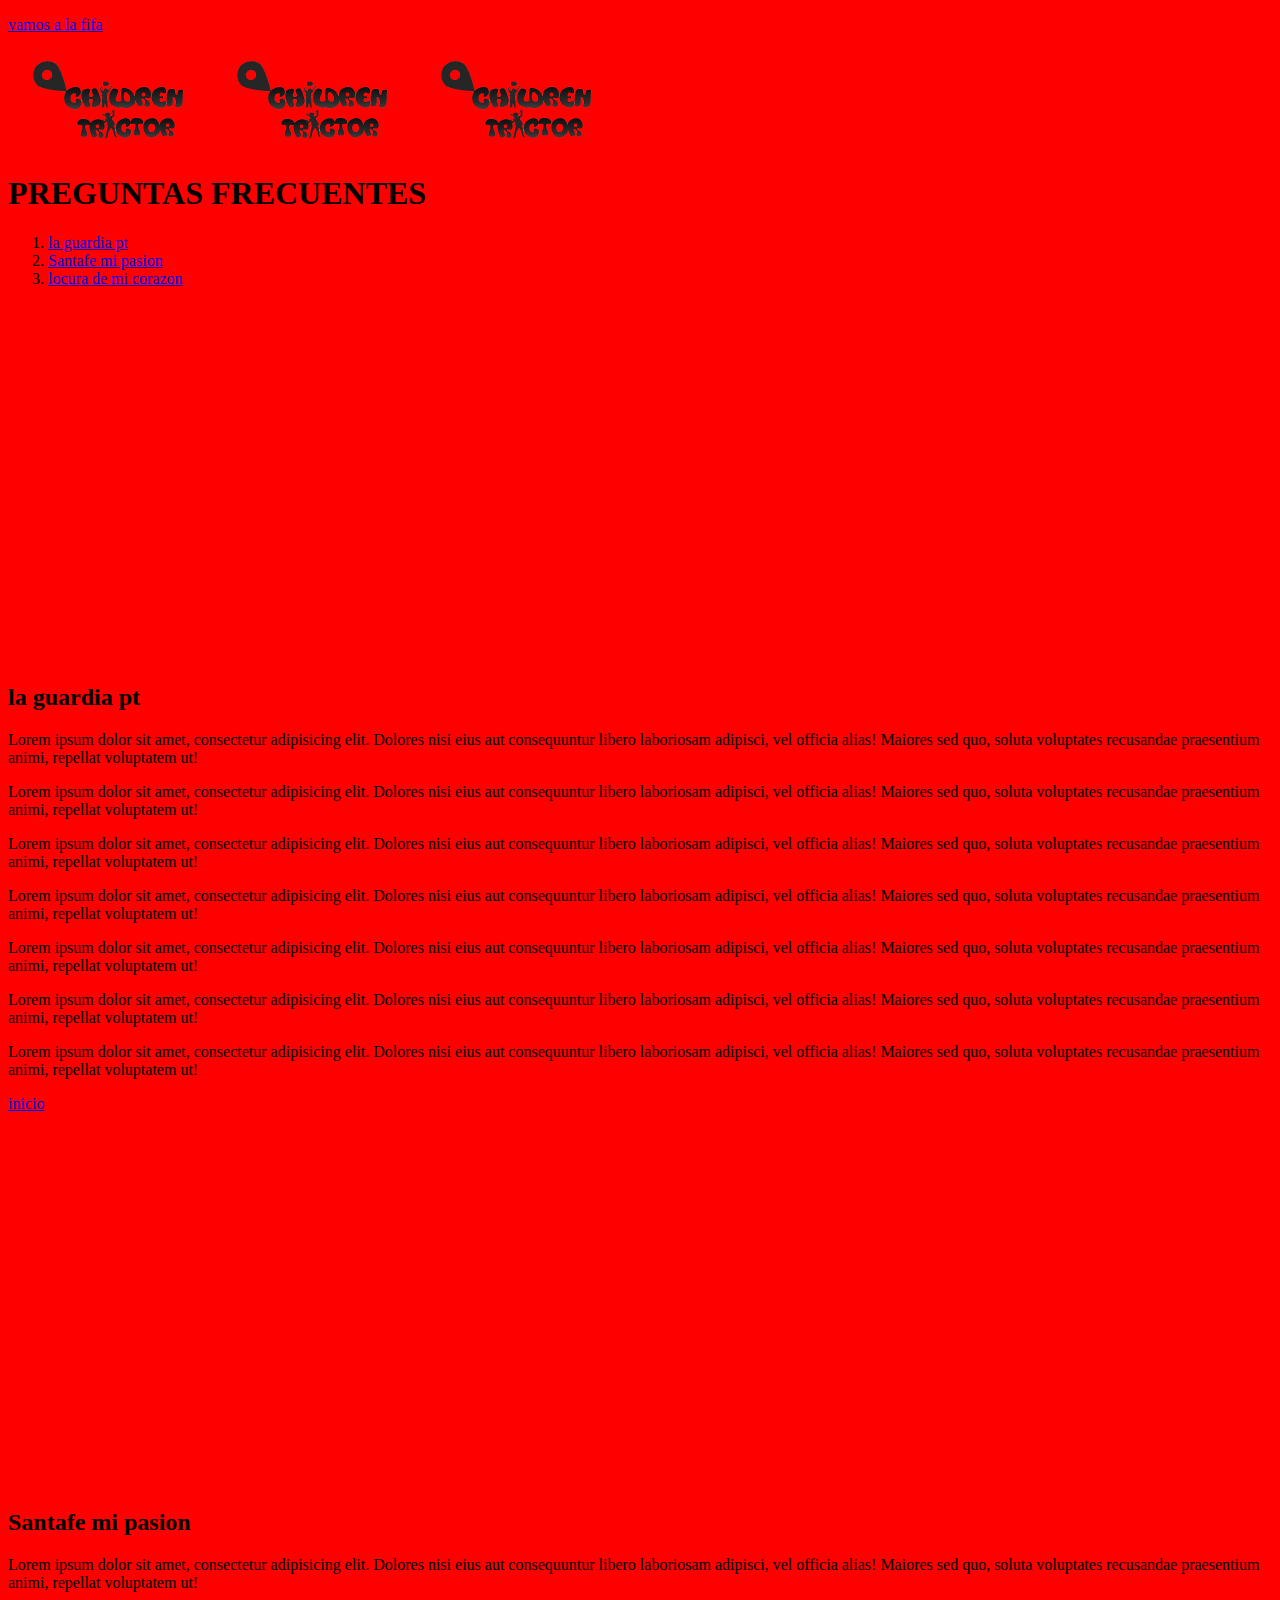
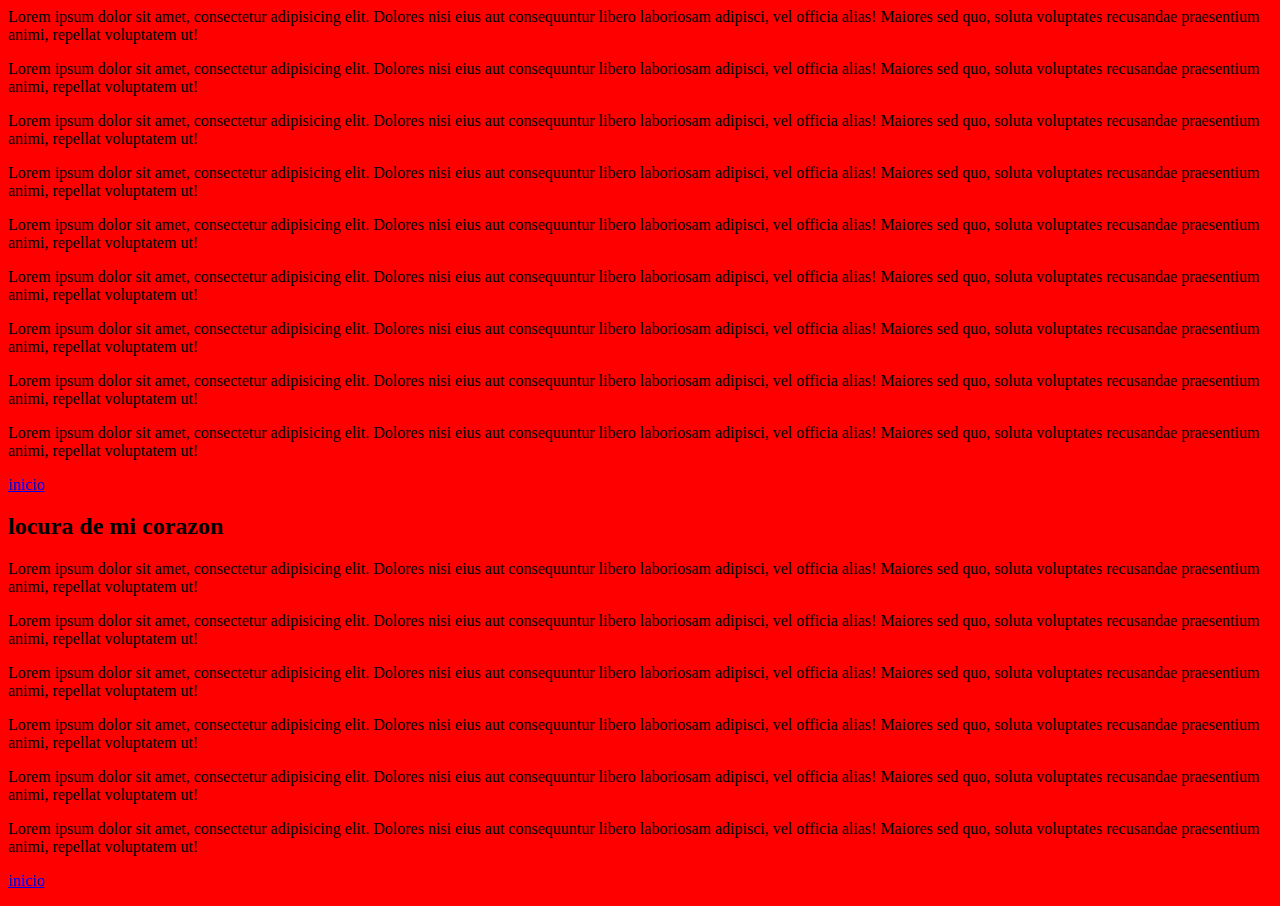
==== proyecto children tractor/index.html @ f5c2a906 "23/10/2017" ====
<!DOCTYPE html>
<html lang="en">
<head>
	<meta charset="UTF-8">
	<title>children</title>
</head>
<body bgcolor="red">

	<p> <a href="https://es.wikipedia.org/wiki/Contenido" target="_blank">vamos a la fifa</a></p>

	<img src="images/logo.png" alt="logo" width="200" height="100">
	<!--inserar imagen con tamaño no se define si se utiliza CSS-->

	<a href="aula.html"><img src="images/logo.png" alt="logo" width="200" height="100"></a>
	<!--con esta etiqueta se crean enlaces internos	-->

	<a href="http:google.com" target="_blank"><img src="images/logo.png" alt="logo" width="200" height="100"></a>
	
	<!--con esta etiqueta se crean enlaces externos se coloca el protocolo "http"	-->
<p>
	<h1 id="inicio">PREGUNTAS FRECUENTES</h1>
	<ol>
		<li><a href="#pte">la guardia pt</a></li>
		<li><a href="#pasio">Santafe mi pasion</a></li>
		<li><a href="#locura">locura de mi corazon</a></li>
	</ol>
	<br>
	<br>
	<br>
	<br>
	<br>
	<br>
	<br>
	<br>
	<br>
	<br>
	<br>
	<br>
	<br>
	<br>
	<br>
	<br>
	<br>
	<br>
	<br>
	<br>


	<h2 id="pte">la guardia pt</h2>

	<p>Lorem ipsum dolor sit amet, consectetur adipisicing elit. Dolores nisi eius aut consequuntur libero laboriosam adipisci, vel officia alias! Maiores sed quo, soluta voluptates recusandae praesentium animi, repellat voluptatem ut!</p><p>Lorem ipsum dolor sit amet, consectetur adipisicing elit. Dolores nisi eius aut consequuntur libero laboriosam adipisci, vel officia alias! Maiores sed quo, soluta voluptates recusandae praesentium animi, repellat voluptatem ut!</p>
	<p>Lorem ipsum dolor sit amet, consectetur adipisicing elit. Dolores nisi eius aut consequuntur libero laboriosam adipisci, vel officia alias! Maiores sed quo, soluta voluptates recusandae praesentium animi, repellat voluptatem ut!</p>
	<p>Lorem ipsum dolor sit amet, consectetur adipisicing elit. Dolores nisi eius aut consequuntur libero laboriosam adipisci, vel officia alias! Maiores sed quo, soluta voluptates recusandae praesentium animi, repellat voluptatem ut!</p>
	<p>Lorem ipsum dolor sit amet, consectetur adipisicing elit. Dolores nisi eius aut consequuntur libero laboriosam adipisci, vel officia alias! Maiores sed quo, soluta voluptates recusandae praesentium animi, repellat voluptatem ut!</p>
	<p>Lorem ipsum dolor sit amet, consectetur adipisicing elit. Dolores nisi eius aut consequuntur libero laboriosam adipisci, vel officia alias! Maiores sed quo, soluta voluptates recusandae praesentium animi, repellat voluptatem ut!</p>
	<p>Lorem ipsum dolor sit amet, consectetur adipisicing elit. Dolores nisi eius aut consequuntur libero laboriosam adipisci, vel officia alias! Maiores sed quo, soluta voluptates recusandae praesentium animi, repellat voluptatem ut!</p>
	<p> <a href="#inicio">inicio</a></p>

	<br>
	<br>
	<br>
	<br>
	<br>
	<br>
	<br>
	<br>
	<br>
	<br>
	<br>
	<br>
	<br>
	<br>
	<br>
	<br>
	<br>
	<br>
	<br>
	<br>

    <h2 id="pasio">Santafe mi pasion</h2>

	<p>Lorem ipsum dolor sit amet, consectetur adipisicing elit. Dolores nisi eius aut consequuntur libero laboriosam adipisci, vel officia alias! Maiores sed quo, soluta voluptates recusandae praesentium animi, repellat voluptatem ut!</p>
	<p>Lorem ipsum dolor sit amet, consectetur adipisicing elit. Dolores nisi eius aut consequuntur libero laboriosam adipisci, vel officia alias! Maiores sed quo, soluta voluptates recusandae praesentium animi, repellat voluptatem ut!</p>
	<p>Lorem ipsum dolor sit amet, consectetur adipisicing elit. Dolores nisi eius aut consequuntur libero laboriosam adipisci, vel officia alias! Maiores sed quo, soluta voluptates recusandae praesentium animi, repellat voluptatem ut!</p>
	<p>Lorem ipsum dolor sit amet, consectetur adipisicing elit. Dolores nisi eius aut consequuntur libero laboriosam adipisci, vel officia alias! Maiores sed quo, soluta voluptates recusandae praesentium animi, repellat voluptatem ut!</p>
	<p>Lorem ipsum dolor sit amet, consectetur adipisicing elit. Dolores nisi eius aut consequuntur libero laboriosam adipisci, vel officia alias! Maiores sed quo, soluta voluptates recusandae praesentium animi, repellat voluptatem ut!</p>
	<p>Lorem ipsum dolor sit amet, consectetur adipisicing elit. Dolores nisi eius aut consequuntur libero laboriosam adipisci, vel officia alias! Maiores sed quo, soluta voluptates recusandae praesentium animi, repellat voluptatem ut!</p>
	<p>Lorem ipsum dolor sit amet, consectetur adipisicing elit. Dolores nisi eius aut consequuntur libero laboriosam adipisci, vel officia alias! Maiores sed quo, soluta voluptates recusandae praesentium animi, repellat voluptatem ut!</p>
	<p>Lorem ipsum dolor sit amet, consectetur adipisicing elit. Dolores nisi eius aut consequuntur libero laboriosam adipisci, vel officia alias! Maiores sed quo, soluta voluptates recusandae praesentium animi, repellat voluptatem ut!</p>
	<p>Lorem ipsum dolor sit amet, consectetur adipisicing elit. Dolores nisi eius aut consequuntur libero laboriosam adipisci, vel officia alias! Maiores sed quo, soluta voluptates recusandae praesentium animi, repellat voluptatem ut!</p>
	<p>Lorem ipsum dolor sit amet, consectetur adipisicing elit. Dolores nisi eius aut consequuntur libero laboriosam adipisci, vel officia alias! Maiores sed quo, soluta voluptates recusandae praesentium animi, repellat voluptatem ut!</p>
	<p> <a href="#inicio">inicio</a></p>

	<h2 id="locura">locura de mi corazon</h2>

	<p>Lorem ipsum dolor sit amet, consectetur adipisicing elit. Dolores nisi eius aut consequuntur libero laboriosam adipisci, vel officia alias! Maiores sed quo, soluta voluptates recusandae praesentium animi, repellat voluptatem ut!</p>
	<p>Lorem ipsum dolor sit amet, consectetur adipisicing elit. Dolores nisi eius aut consequuntur libero laboriosam adipisci, vel officia alias! Maiores sed quo, soluta voluptates recusandae praesentium animi, repellat voluptatem ut!</p>
	<p>Lorem ipsum dolor sit amet, consectetur adipisicing elit. Dolores nisi eius aut consequuntur libero laboriosam adipisci, vel officia alias! Maiores sed quo, soluta voluptates recusandae praesentium animi, repellat voluptatem ut!</p>
	<p>Lorem ipsum dolor sit amet, consectetur adipisicing elit. Dolores nisi eius aut consequuntur libero laboriosam adipisci, vel officia alias! Maiores sed quo, soluta voluptates recusandae praesentium animi, repellat voluptatem ut!</p>
	<p>Lorem ipsum dolor sit amet, consectetur adipisicing elit. Dolores nisi eius aut consequuntur libero laboriosam adipisci, vel officia alias! Maiores sed quo, soluta voluptates recusandae praesentium animi, repellat voluptatem ut!</p>
	<p>Lorem ipsum dolor sit amet, consectetur adipisicing elit. Dolores nisi eius aut consequuntur libero laboriosam adipisci, vel officia alias! Maiores sed quo, soluta voluptates recusandae praesentium animi, repellat voluptatem ut!</p>

</p>
<p> <a href="#inicio">inicio</a></p>
	
</body>
</html>
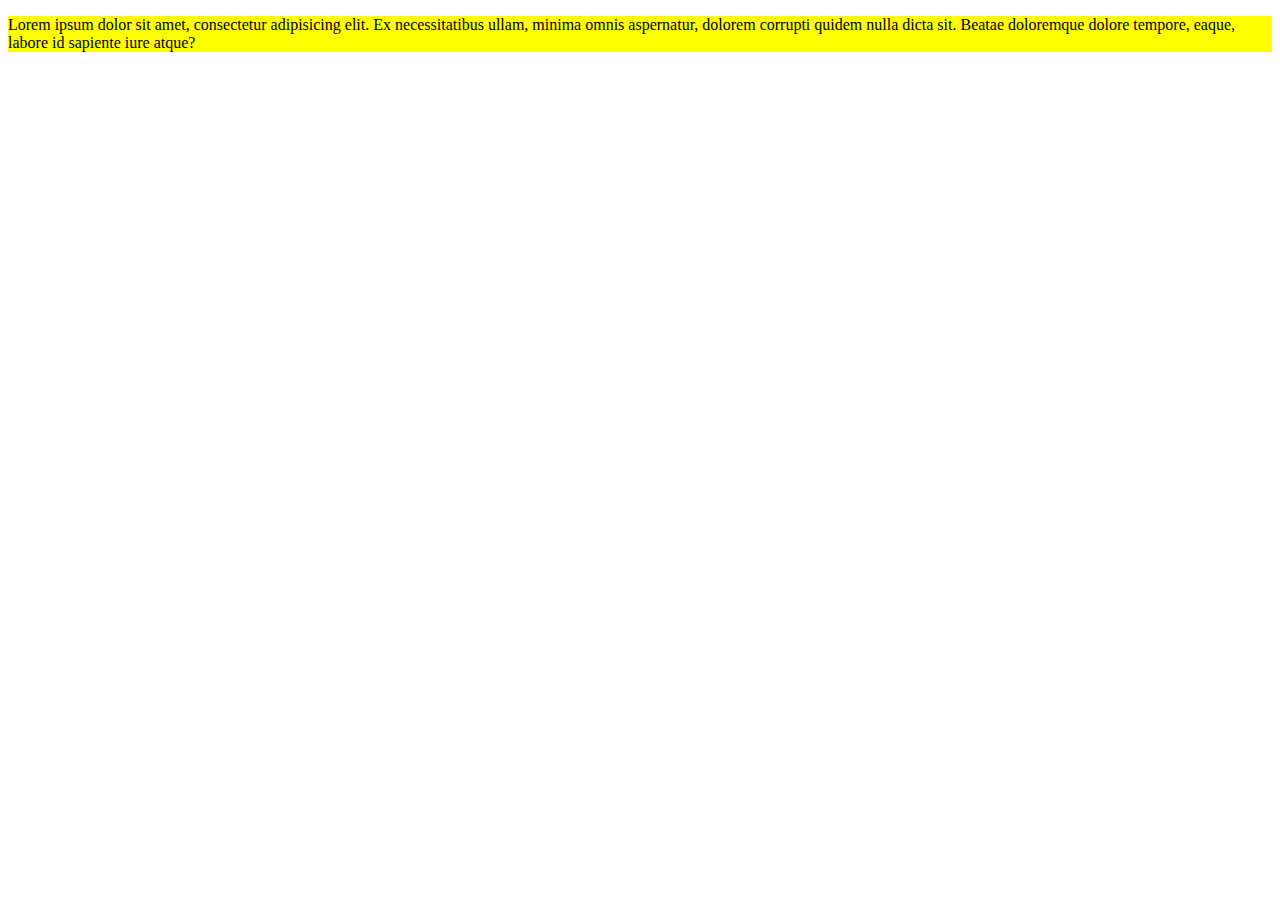
==== commit 47d140ba: "26/10/2017" ====
--- a/proyecto children tractor/index.html
+++ b/proyecto children tractor/index.html
@@ -2,106 +2,20 @@
 <html lang="en">
 <head>
 	<meta charset="UTF-8">
-	<title>children</title>
-</head>
-<body bgcolor="red">
-
-	<p> <a href="https://es.wikipedia.org/wiki/Contenido" target="_blank">vamos a la fifa</a></p>
-
-	<img src="images/logo.png" alt="logo" width="200" height="100">
-	<!--inserar imagen con tamaño no se define si se utiliza CSS-->
-
-	<a href="aula.html"><img src="images/logo.png" alt="logo" width="200" height="100"></a>
-	<!--con esta etiqueta se crean enlaces internos	-->
-
-	<a href="http:google.com" target="_blank"><img src="images/logo.png" alt="logo" width="200" height="100"></a>
-	
-	<!--con esta etiqueta se crean enlaces externos se coloca el protocolo "http"	-->
-<p>
-	<h1 id="inicio">PREGUNTAS FRECUENTES</h1>
-	<ol>
-		<li><a href="#pte">la guardia pt</a></li>
-		<li><a href="#pasio">Santafe mi pasion</a></li>
-		<li><a href="#locura">locura de mi corazon</a></li>
-	</ol>
-	<br>
-	<br>
-	<br>
-	<br>
-	<br>
-	<br>
-	<br>
-	<br>
-	<br>
-	<br>
-	<br>
-	<br>
-	<br>
-	<br>
-	<br>
-	<br>
-	<br>
-	<br>
-	<br>
-	<br>
+	<title>Document</title>
+	<link rel="stylesheet" href="css/estilos.css">
 
 
-	<h2 id="pte">la guardia pt</h2>
+</style>
+</head>
+<body id = "inicio">
+	<div id="cuidado" class="peligro">
+		
+		<p>
+			Lorem ipsum dolor sit amet, consectetur adipisicing elit. Ex necessitatibus ullam, minima omnis aspernatur, dolorem corrupti quidem nulla dicta sit. Beatae doloremque dolore tempore, eaque, labore id sapiente iure atque?
+		</p>
 
-	<p>Lorem ipsum dolor sit amet, consectetur adipisicing elit. Dolores nisi eius aut consequuntur libero laboriosam adipisci, vel officia alias! Maiores sed quo, soluta voluptates recusandae praesentium animi, repellat voluptatem ut!</p><p>Lorem ipsum dolor sit amet, consectetur adipisicing elit. Dolores nisi eius aut consequuntur libero laboriosam adipisci, vel officia alias! Maiores sed quo, soluta voluptates recusandae praesentium animi, repellat voluptatem ut!</p>
-	<p>Lorem ipsum dolor sit amet, consectetur adipisicing elit. Dolores nisi eius aut consequuntur libero laboriosam adipisci, vel officia alias! Maiores sed quo, soluta voluptates recusandae praesentium animi, repellat voluptatem ut!</p>
-	<p>Lorem ipsum dolor sit amet, consectetur adipisicing elit. Dolores nisi eius aut consequuntur libero laboriosam adipisci, vel officia alias! Maiores sed quo, soluta voluptates recusandae praesentium animi, repellat voluptatem ut!</p>
-	<p>Lorem ipsum dolor sit amet, consectetur adipisicing elit. Dolores nisi eius aut consequuntur libero laboriosam adipisci, vel officia alias! Maiores sed quo, soluta voluptates recusandae praesentium animi, repellat voluptatem ut!</p>
-	<p>Lorem ipsum dolor sit amet, consectetur adipisicing elit. Dolores nisi eius aut consequuntur libero laboriosam adipisci, vel officia alias! Maiores sed quo, soluta voluptates recusandae praesentium animi, repellat voluptatem ut!</p>
-	<p>Lorem ipsum dolor sit amet, consectetur adipisicing elit. Dolores nisi eius aut consequuntur libero laboriosam adipisci, vel officia alias! Maiores sed quo, soluta voluptates recusandae praesentium animi, repellat voluptatem ut!</p>
-	<p> <a href="#inicio">inicio</a></p>
+	</div>
 
-	<br>
-	<br>
-	<br>
-	<br>
-	<br>
-	<br>
-	<br>
-	<br>
-	<br>
-	<br>
-	<br>
-	<br>
-	<br>
-	<br>
-	<br>
-	<br>
-	<br>
-	<br>
-	<br>
-	<br>
-
-    <h2 id="pasio">Santafe mi pasion</h2>
-
-	<p>Lorem ipsum dolor sit amet, consectetur adipisicing elit. Dolores nisi eius aut consequuntur libero laboriosam adipisci, vel officia alias! Maiores sed quo, soluta voluptates recusandae praesentium animi, repellat voluptatem ut!</p>
-	<p>Lorem ipsum dolor sit amet, consectetur adipisicing elit. Dolores nisi eius aut consequuntur libero laboriosam adipisci, vel officia alias! Maiores sed quo, soluta voluptates recusandae praesentium animi, repellat voluptatem ut!</p>
-	<p>Lorem ipsum dolor sit amet, consectetur adipisicing elit. Dolores nisi eius aut consequuntur libero laboriosam adipisci, vel officia alias! Maiores sed quo, soluta voluptates recusandae praesentium animi, repellat voluptatem ut!</p>
-	<p>Lorem ipsum dolor sit amet, consectetur adipisicing elit. Dolores nisi eius aut consequuntur libero laboriosam adipisci, vel officia alias! Maiores sed quo, soluta voluptates recusandae praesentium animi, repellat voluptatem ut!</p>
-	<p>Lorem ipsum dolor sit amet, consectetur adipisicing elit. Dolores nisi eius aut consequuntur libero laboriosam adipisci, vel officia alias! Maiores sed quo, soluta voluptates recusandae praesentium animi, repellat voluptatem ut!</p>
-	<p>Lorem ipsum dolor sit amet, consectetur adipisicing elit. Dolores nisi eius aut consequuntur libero laboriosam adipisci, vel officia alias! Maiores sed quo, soluta voluptates recusandae praesentium animi, repellat voluptatem ut!</p>
-	<p>Lorem ipsum dolor sit amet, consectetur adipisicing elit. Dolores nisi eius aut consequuntur libero laboriosam adipisci, vel officia alias! Maiores sed quo, soluta voluptates recusandae praesentium animi, repellat voluptatem ut!</p>
-	<p>Lorem ipsum dolor sit amet, consectetur adipisicing elit. Dolores nisi eius aut consequuntur libero laboriosam adipisci, vel officia alias! Maiores sed quo, soluta voluptates recusandae praesentium animi, repellat voluptatem ut!</p>
-	<p>Lorem ipsum dolor sit amet, consectetur adipisicing elit. Dolores nisi eius aut consequuntur libero laboriosam adipisci, vel officia alias! Maiores sed quo, soluta voluptates recusandae praesentium animi, repellat voluptatem ut!</p>
-	<p>Lorem ipsum dolor sit amet, consectetur adipisicing elit. Dolores nisi eius aut consequuntur libero laboriosam adipisci, vel officia alias! Maiores sed quo, soluta voluptates recusandae praesentium animi, repellat voluptatem ut!</p>
-	<p> <a href="#inicio">inicio</a></p>
-
-	<h2 id="locura">locura de mi corazon</h2>
-
-	<p>Lorem ipsum dolor sit amet, consectetur adipisicing elit. Dolores nisi eius aut consequuntur libero laboriosam adipisci, vel officia alias! Maiores sed quo, soluta voluptates recusandae praesentium animi, repellat voluptatem ut!</p>
-	<p>Lorem ipsum dolor sit amet, consectetur adipisicing elit. Dolores nisi eius aut consequuntur libero laboriosam adipisci, vel officia alias! Maiores sed quo, soluta voluptates recusandae praesentium animi, repellat voluptatem ut!</p>
-	<p>Lorem ipsum dolor sit amet, consectetur adipisicing elit. Dolores nisi eius aut consequuntur libero laboriosam adipisci, vel officia alias! Maiores sed quo, soluta voluptates recusandae praesentium animi, repellat voluptatem ut!</p>
-	<p>Lorem ipsum dolor sit amet, consectetur adipisicing elit. Dolores nisi eius aut consequuntur libero laboriosam adipisci, vel officia alias! Maiores sed quo, soluta voluptates recusandae praesentium animi, repellat voluptatem ut!</p>
-	<p>Lorem ipsum dolor sit amet, consectetur adipisicing elit. Dolores nisi eius aut consequuntur libero laboriosam adipisci, vel officia alias! Maiores sed quo, soluta voluptates recusandae praesentium animi, repellat voluptatem ut!</p>
-	<p>Lorem ipsum dolor sit amet, consectetur adipisicing elit. Dolores nisi eius aut consequuntur libero laboriosam adipisci, vel officia alias! Maiores sed quo, soluta voluptates recusandae praesentium animi, repellat voluptatem ut!</p>
-
-</p>
-<p> <a href="#inicio">inicio</a></p>
-	
 </body>
 </html>
--- a/proyecto children tractor/css/estilos.css
+++ b/proyecto children tractor/css/estilos.css
@@ -0,0 +1,19 @@
+
+
+p{
+	background: red;
+}
+
+div.peligro p{
+	background: blue;
+}
+
+div#cuidado p{
+	background: orange;
+}
+
+body#inicio div p{
+	background: yellow;
+}
+div[class="externo"]
+a:hover{}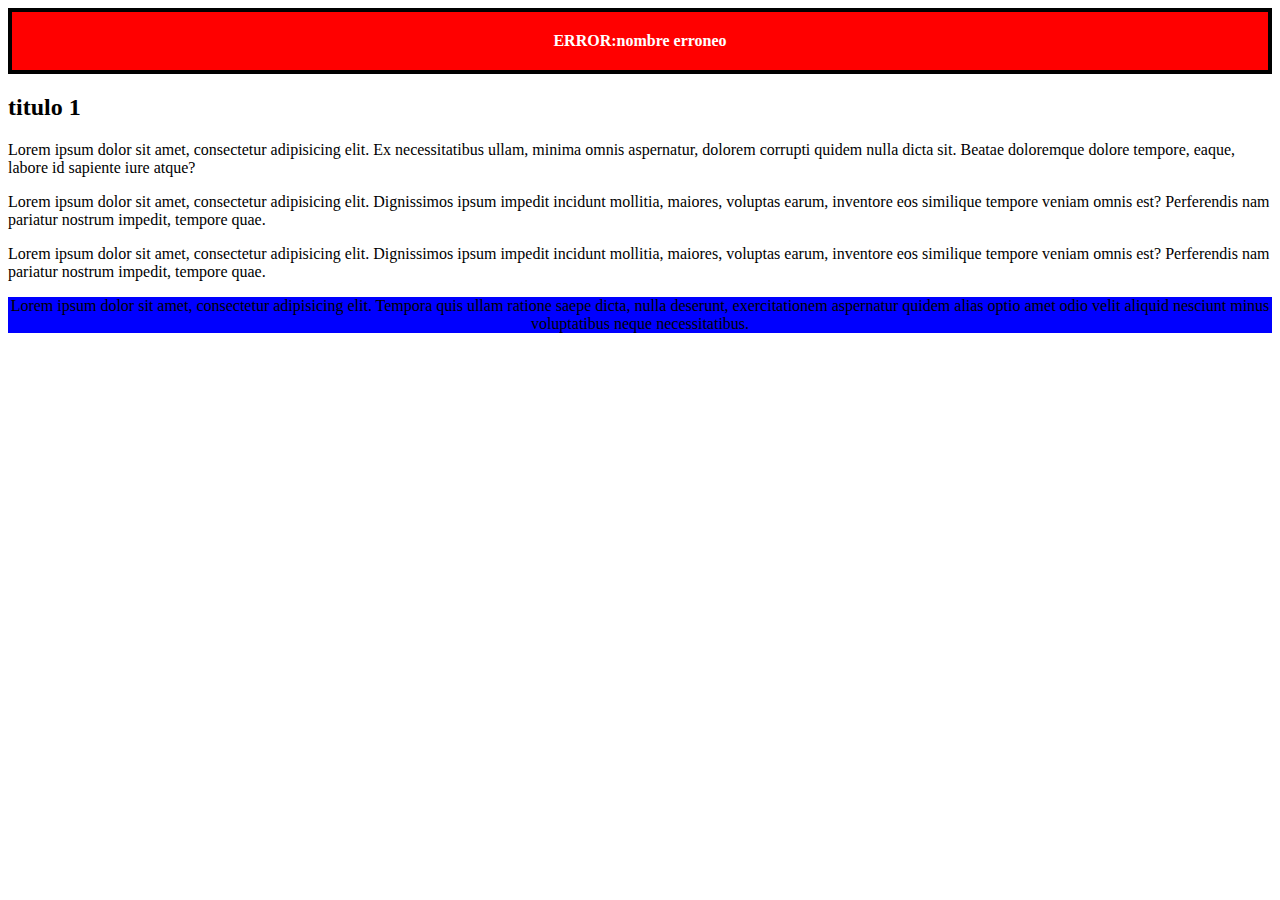
==== commit ae92acf7: "27/10/2017" ====
--- a/proyecto children tractor/index.html
+++ b/proyecto children tractor/index.html
@@ -8,14 +8,28 @@
 
 </style>
 </head>
-<body id = "inicio">
-	<div id="cuidado" class="peligro">
-		
-		<p>
-			Lorem ipsum dolor sit amet, consectetur adipisicing elit. Ex necessitatibus ullam, minima omnis aspernatur, dolorem corrupti quidem nulla dicta sit. Beatae doloremque dolore tempore, eaque, labore id sapiente iure atque?
-		</p>
+<body>
+	
 
+	<div class="error especial info">
+		ERROR:nombre erroneo
 	</div>
+	<h2 class="principal">titulo 1</h2>
+	<p class="introduccion">
+		Lorem ipsum dolor sit amet, consectetur adipisicing elit. Ex necessitatibus ullam, minima omnis aspernatur, dolorem corrupti quidem nulla dicta sit. Beatae doloremque dolore tempore, eaque, labore id sapiente iure atque?
+	</p>
+	
+	<p>
+		Lorem ipsum dolor sit amet, consectetur adipisicing elit. Dignissimos ipsum impedit incidunt mollitia, maiores, voluptas earum, inventore eos similique tempore veniam omnis est? Perferendis nam pariatur nostrum impedit, tempore quae.
+	</p>
+
+	<p>
+		Lorem ipsum dolor sit amet, consectetur adipisicing elit. Dignissimos ipsum impedit incidunt mollitia, maiores, voluptas earum, inventore eos similique tempore veniam omnis est? Perferendis nam pariatur nostrum impedit, tempore quae.
+	</p>
+	<footer id="piedepagina">
+		Lorem ipsum dolor sit amet, consectetur adipisicing elit. Tempora quis ullam ratione saepe dicta, nulla deserunt, exercitationem aspernatur quidem alias optio amet odio velit aliquid nesciunt minus voluptatibus neque necessitatibus.
+	</footer>
+	
 
 </body>
 </html>
--- a/proyecto children tractor/css/estilos.css
+++ b/proyecto children tractor/css/estilos.css
@@ -1,19 +1,36 @@
 
 
-p{
+/*	background: red;
+}
+
+h2{
+	background: blue;
+}
+
+.principal{ /* SELECTOR DE CLASE*/
 	background: red;
 }
 
-div.peligro p{
+.introduccion{
 	background: blue;
+	color: white;
+	font-style: italic;
+}
+.error{
+	background: red;
+	color:white;
+	text-align: center;
+	padding: 20px;
+}
+.especial{
+	border: 4px solid black;
+}
+.info{
+	font-weight: bold;
 }
 
-div#cuidado p{
-	background: orange;
-}
-
-body#inicio div p{
-	background: yellow;
-}
-div[class="externo"]
-a:hover{}+#piedepagina{
+	background: blue;
+	text-align: center;
+	color: whithe;
+}